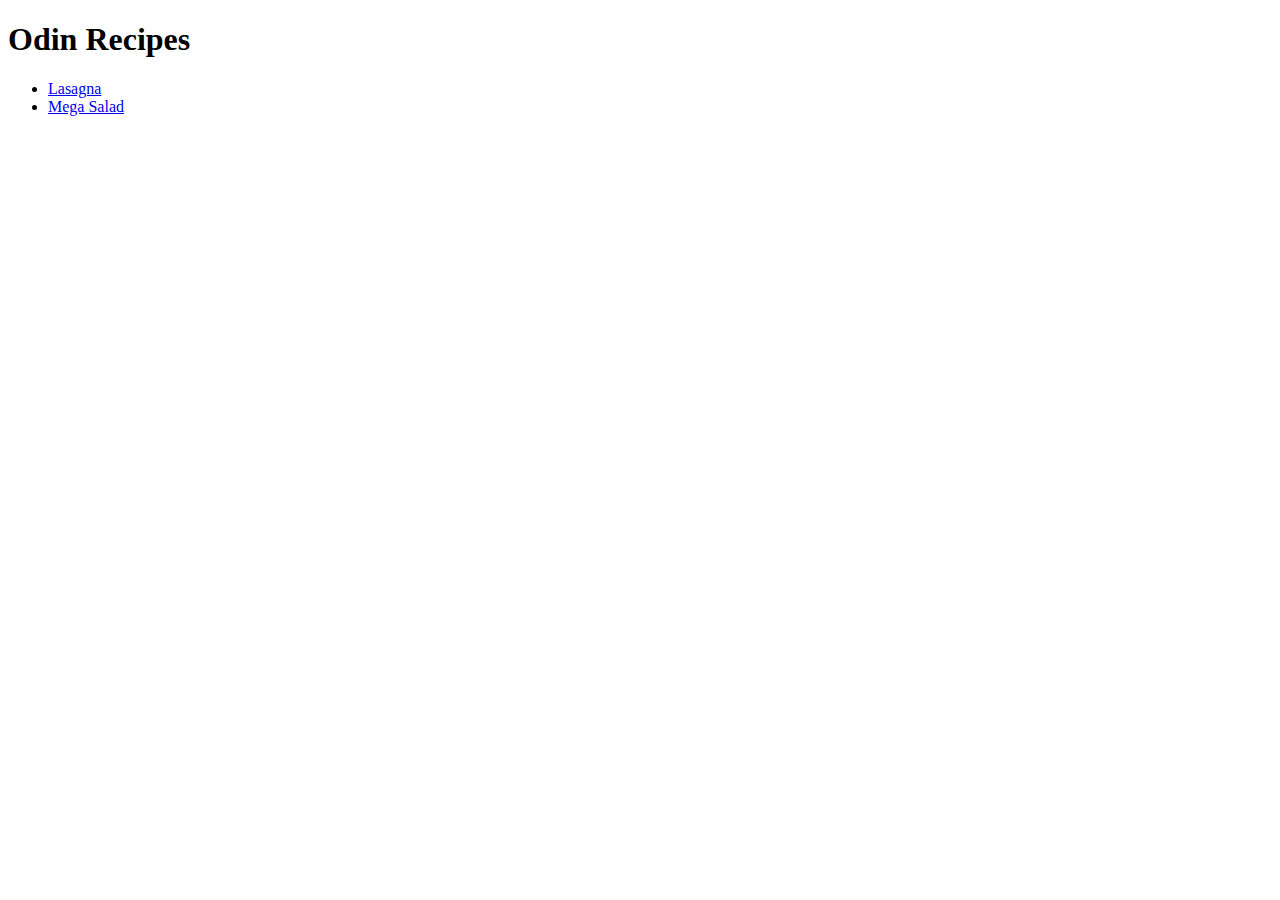
==== index.html @ cba87158 "added recipes for each file" ====
<!DOCTYPE html>
<html lang="en">
<head>
    <meta charset="UTF-8">
    <meta name="viewport" content="width=device-width, initial-scale=1.0">
    <title>Recipes</title>
</head>
<body>
    <h1>Odin Recipes</h1>
    <ul>
        <li><a href="recipes/lasagna.html">Lasagna</a></li>
        <li><a href="recipes/mega-salad.html">Mega Salad</a></li>
    </ul>
    
</body>
</html>
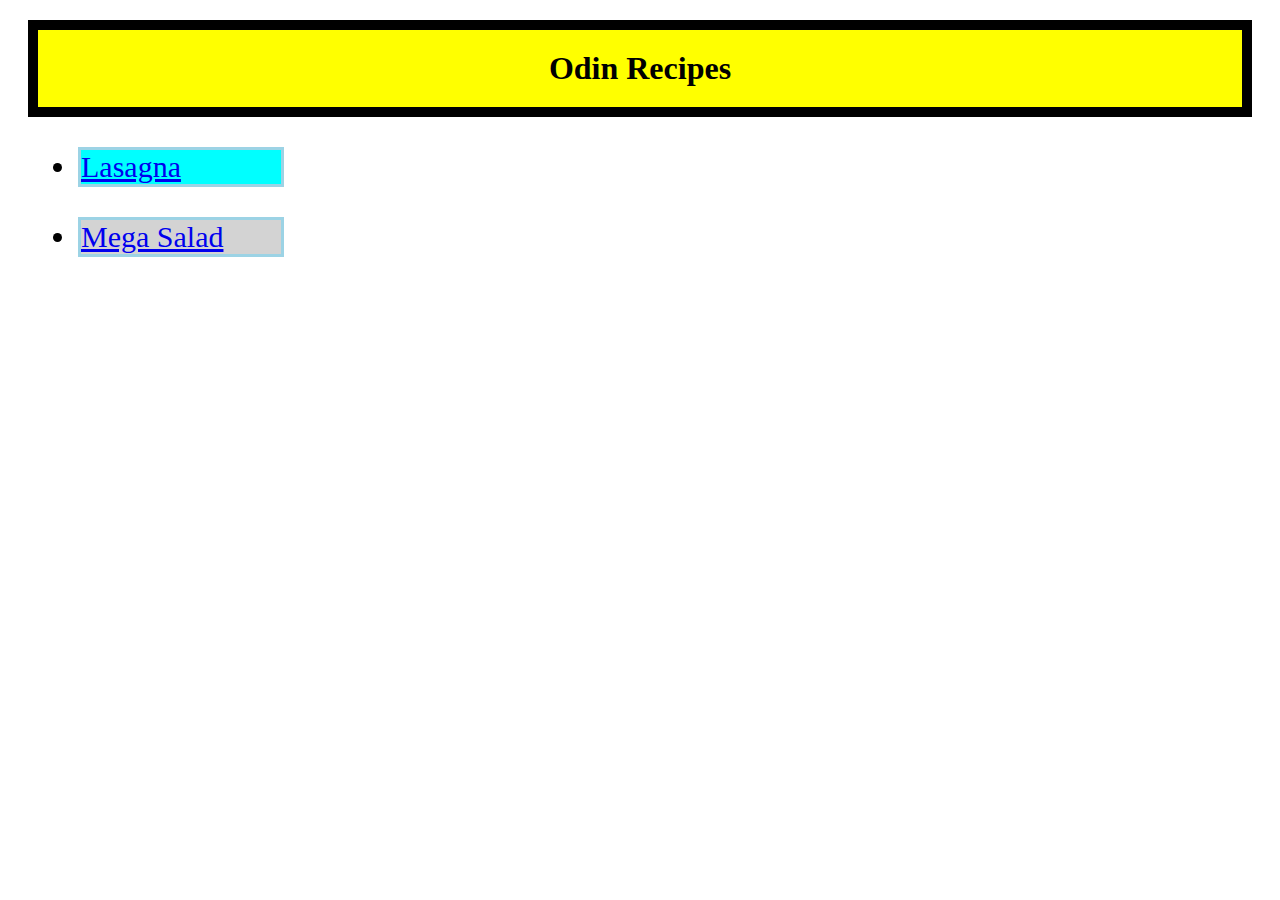
==== commit eb1f7cea: "add styles for index page" ====
--- a/index.html
+++ b/index.html
@@ -4,12 +4,13 @@
     <meta charset="UTF-8">
     <meta name="viewport" content="width=device-width, initial-scale=1.0">
     <title>Recipes</title>
+    <link rel="stylesheet" href="style.css">
 </head>
 <body>
-    <h1>Odin Recipes</h1>
+    <h1 class="heading">Odin Recipes</h1>
     <ul>
-        <li><a href="recipes/lasagna.html">Lasagna</a></li>
-        <li><a href="recipes/mega-salad.html">Mega Salad</a></li>
+        <li class="recipe" id="r1"><a href="recipes/lasagna.html">Lasagna</a></li>
+        <li class="recipe" id="r2"><a href="recipes/mega-salad.html">Mega Salad</a></li>
     </ul>
     
 </body>
--- a/style.css
+++ b/style.css
@@ -0,0 +1,22 @@
+.heading{
+    background-color: yellow;
+    padding: 20px;
+    border: 10px solid black;
+    margin: 20px;
+    text-align: center;
+}
+
+.recipe{
+    margin: 30px;
+    font-size: 30px;
+    border: 3px solid rgb(156, 211, 229);
+    width: 200px;
+}
+
+#r1{
+    background-color: cyan;
+}
+
+#r2{
+    background-color: lightgray;
+}